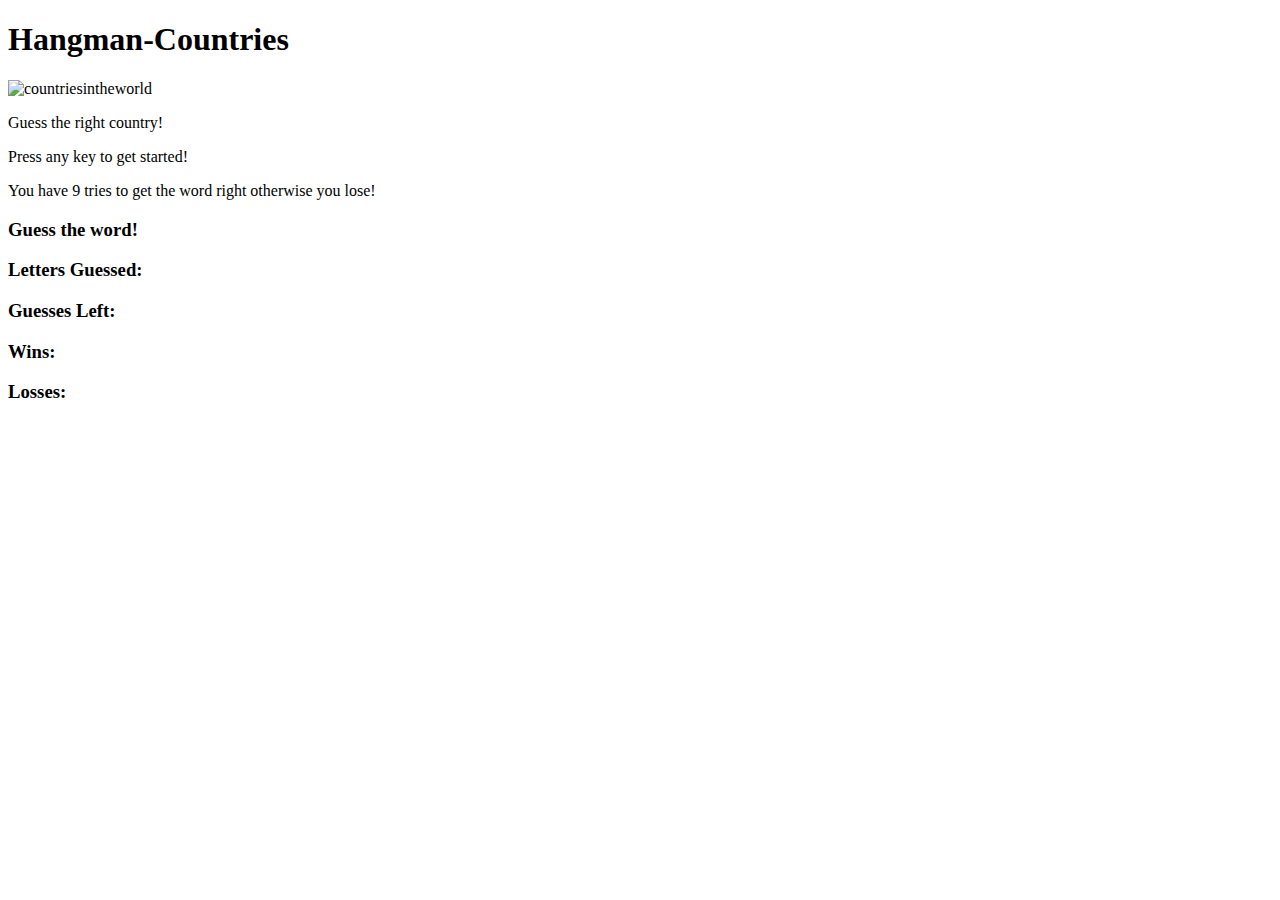
==== index.html @ dc135bb8 "Create index.html" ====
<!DOCTYPE html>
<html lang="en">

<head>
    <meta name="viewport" content="width=device-width, initial-scale=1.0">
    <meta http-equiv="X-UA-Compatible" content="ie=edge">
    <link rel="stylesheet" href="https://maxcdn.bootstrapcdn.com/bootstrap/3.3.6/css/bootstrap.min.css" integrity="sha384-1q8mTJOASx8j1Au+a5WDVnPi2lkFfwwEAa8hDDdjZlpLegxhjVME1fgjWPGmkzs7" crossorigin="anonymous">
    <link rel="stylesheet" href="css/style.css">
    
    
    <title>Hangman</title>
</head>


        <div class="container">
            <div class="jumbotron">
                <h1>Hangman-Countries</h1>
                <img class="countries" src="images/countries.jpg" alt="countriesintheworld">
                <p> Guess the right country!</p>
                <p>Press any key to get started!</p>
                <p>You have 9 tries to get the word right otherwise you lose!</p>

            </div>

        
                        <div class="panel panel-default">
                            <div class="panel-heading">
                                <h3 class="panel-title">Guess the word!</h3>
                            </div> 
                            <div class="panel-body">
                                <h3 id="wordToGuess"></h3>
                            </div> 
                        </div> 
        
                    
                        <div class="panel panel-default">
                            <div class="panel-body">
                                <h3>Letters Guessed: <span id="wrongGuesses"></span></h3>
                            </div> 
                        </div>
        
                    
                        <div class="panel panel-default">
                            <div class="panel-body">
                                <h3>Guesses Left: <span id="numGuesses"></span></h3>
                            </div> 
                        </div>

                        <div class="panel panel-default">
                            <div class="panel-body">
                                <h3>Wins: <span id="winCounter"></span></h3>
                            </div> 
                        </div>
        
                        
                        <div class="panel panel-default">
                            <div class="panel-body">
                                <h3>Losses: <span id="lossCounter"></span></h3>
                            </div>
                        </div>
        

            
            
    </div>
         
        


        <script src="javascript/game.js"></script>
  

</body>
</html>
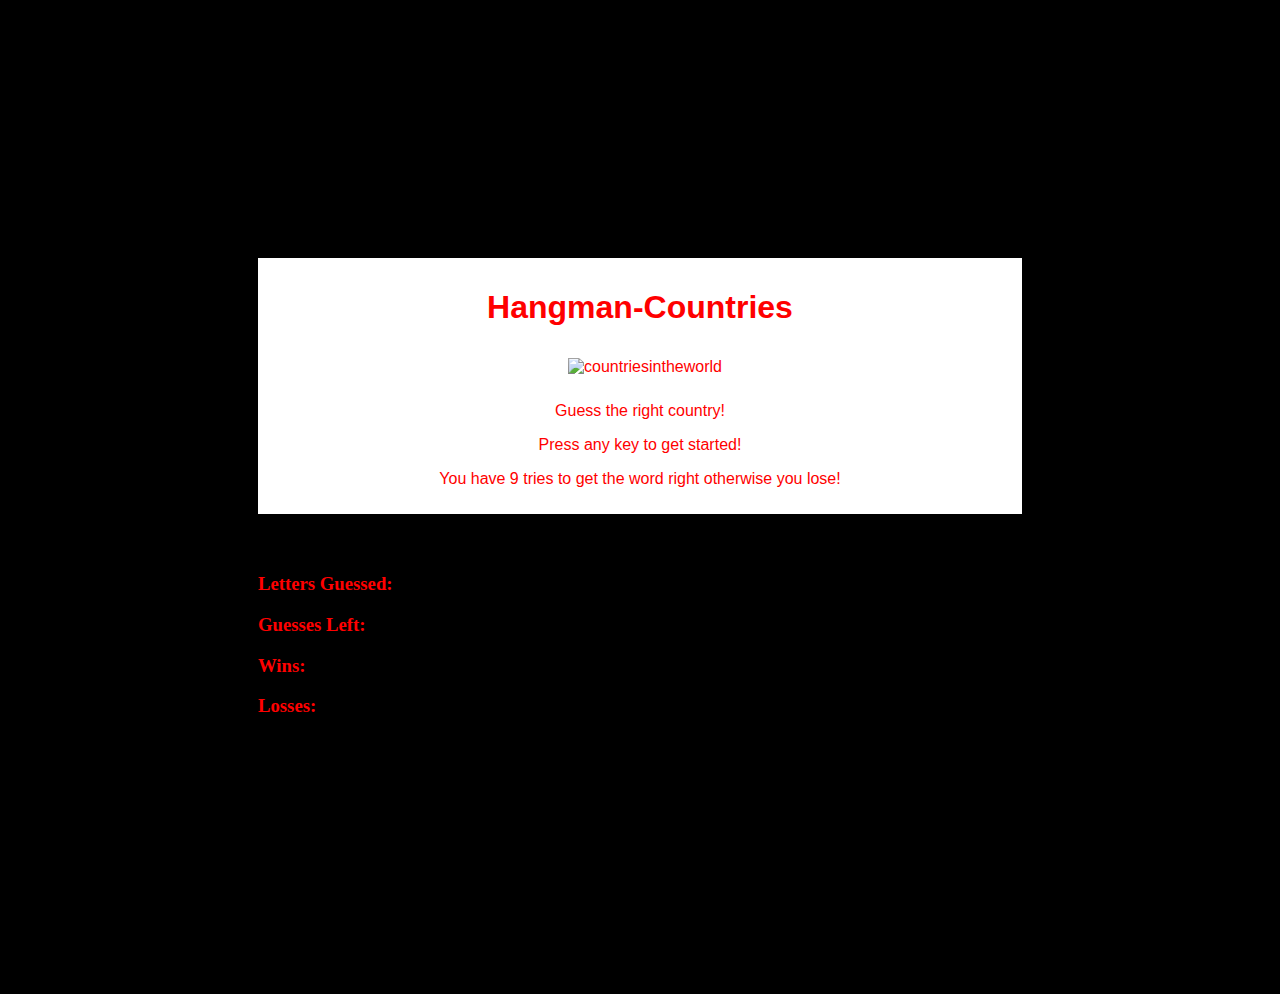
==== commit 1f6fff0c: "Update index.html" ====
--- a/index.html
+++ b/index.html
@@ -5,7 +5,7 @@
     <meta name="viewport" content="width=device-width, initial-scale=1.0">
     <meta http-equiv="X-UA-Compatible" content="ie=edge">
     <link rel="stylesheet" href="https://maxcdn.bootstrapcdn.com/bootstrap/3.3.6/css/bootstrap.min.css" integrity="sha384-1q8mTJOASx8j1Au+a5WDVnPi2lkFfwwEAa8hDDdjZlpLegxhjVME1fgjWPGmkzs7" crossorigin="anonymous">
-    <link rel="stylesheet" href="css/style.css">
+    <link rel="stylesheet" href="assets/css/style.css">
     
     
     <title>Hangman</title>
--- a/assets/css/style.css
+++ b/assets/css/style.css
@@ -0,0 +1,32 @@
+
+.container{
+    padding: 250px;
+    background: black;
+
+}
+
+.countries{
+    padding-top:10px;
+    padding-bottom: 10px;
+    padding-left:10px;
+    height: 500px;
+    width: 100%;
+}
+
+body{
+    background: black;
+    
+}
+
+.jumbotron{
+    color: red;
+    text-align: center;
+    font-family: Arial, Helvetica, sans-serif;
+    padding: 10px;   
+    background-color:white;   
+}
+
+.panel-body{
+    color:red;
+    background-color: black;
+}
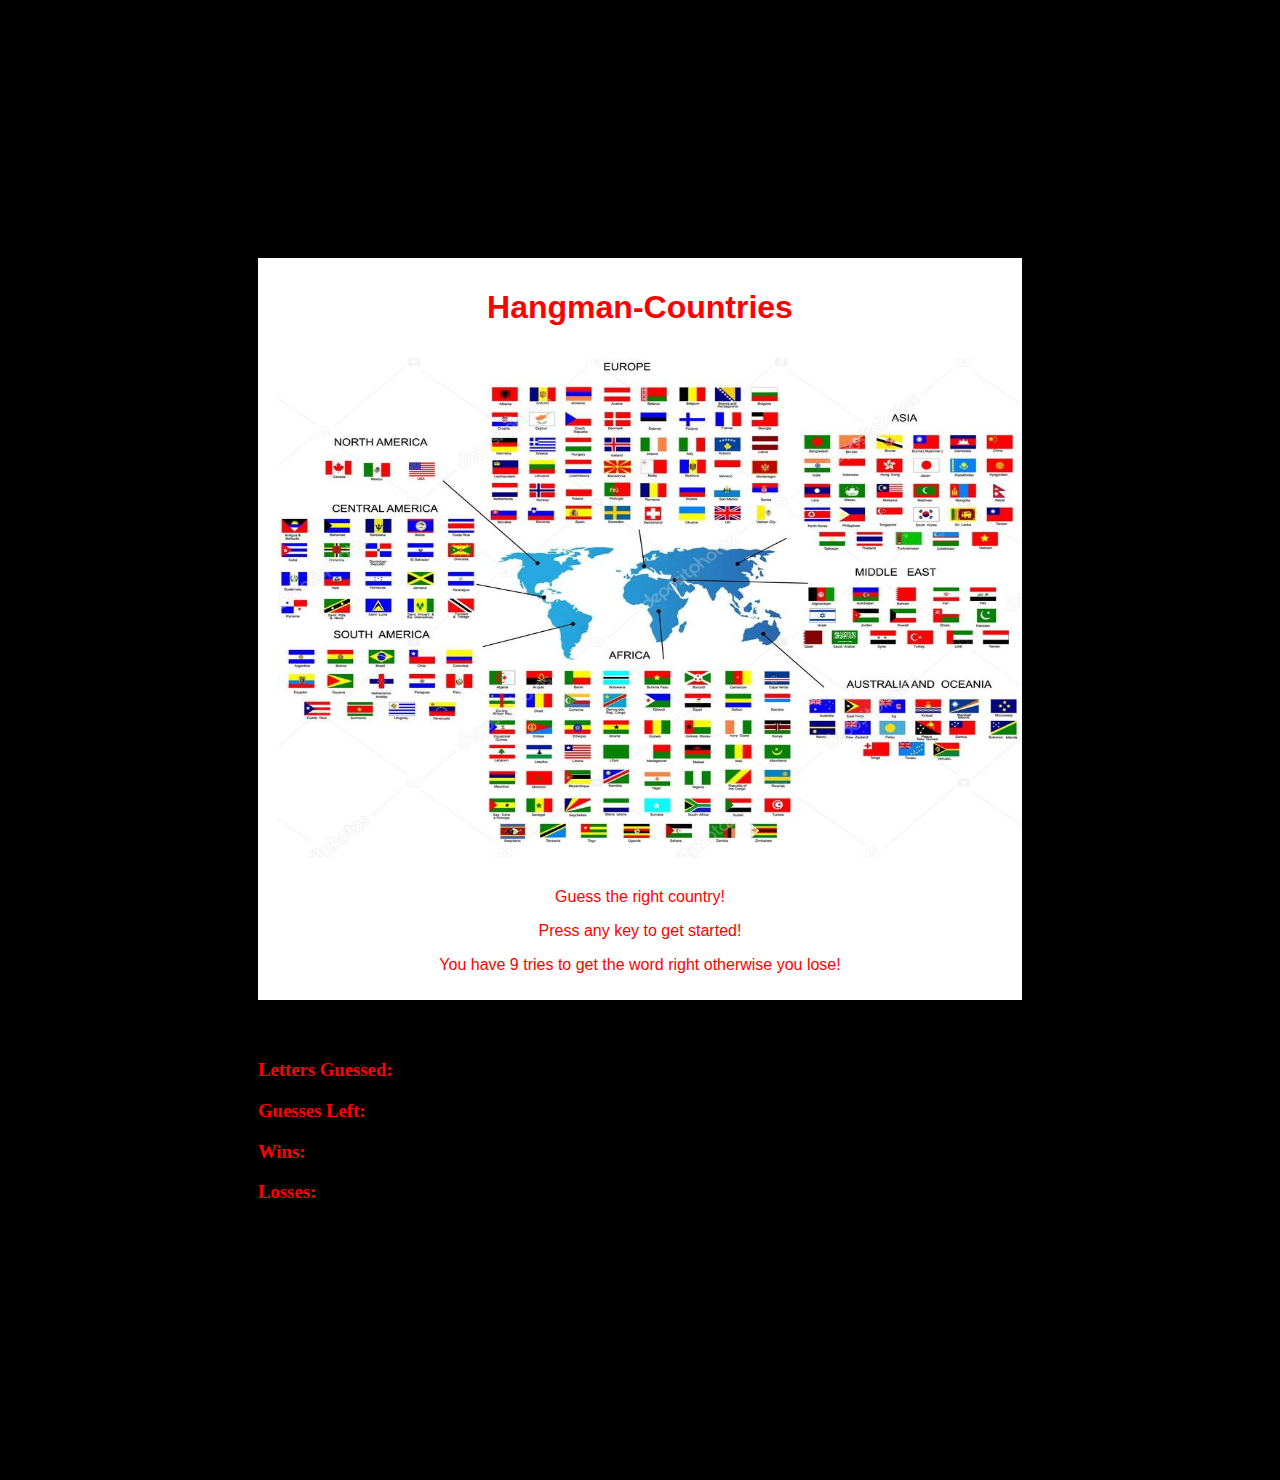
==== commit cf72bf45: "Update index.html" ====
--- a/index.html
+++ b/index.html
@@ -15,7 +15,7 @@
         <div class="container">
             <div class="jumbotron">
                 <h1>Hangman-Countries</h1>
-                <img class="countries" src="images/countries.jpg" alt="countriesintheworld">
+                <img class="countries" src="assets/images/countries.jpg" alt="countriesintheworld">
                 <p> Guess the right country!</p>
                 <p>Press any key to get started!</p>
                 <p>You have 9 tries to get the word right otherwise you lose!</p>
